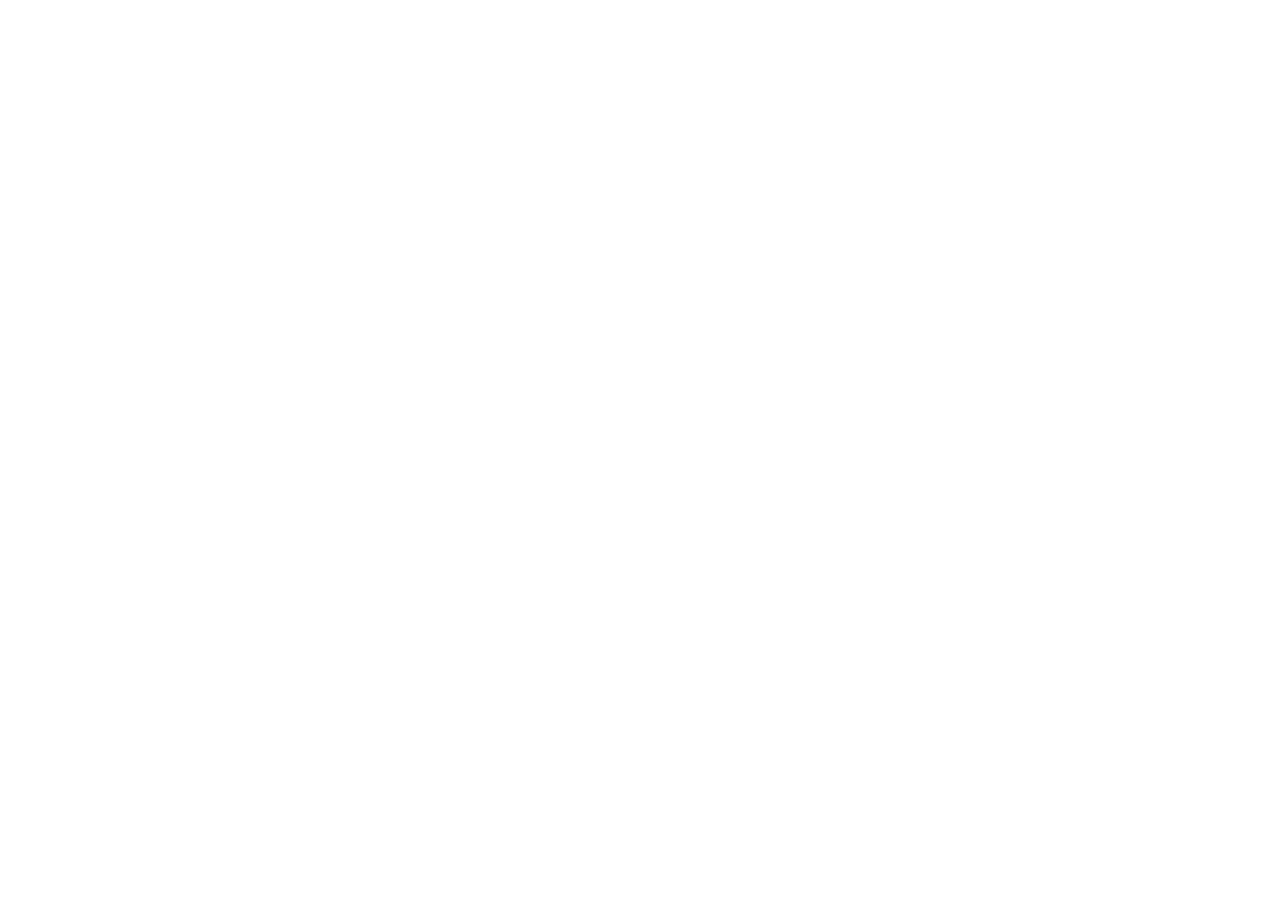
==== index.html @ 29af7ecb "initial commit" ====
<!DOCTYPE html>
<html lang="en">
<head>
    <meta charset="UTF-8">
    <meta http-equiv="X-UA-Compatible" content="IE=edge">
    <meta name="viewport" content="width=device-width, initial-scale=1.0">
    <link rel="stylesheet" href="style.css">
    <title>Coffee Shop</title>
</head>
<body>
    
    

</body>
</html>
---- style.css ----
*{
    margin: 0;
    padding: 0;
    font-family: 'Arial';
}
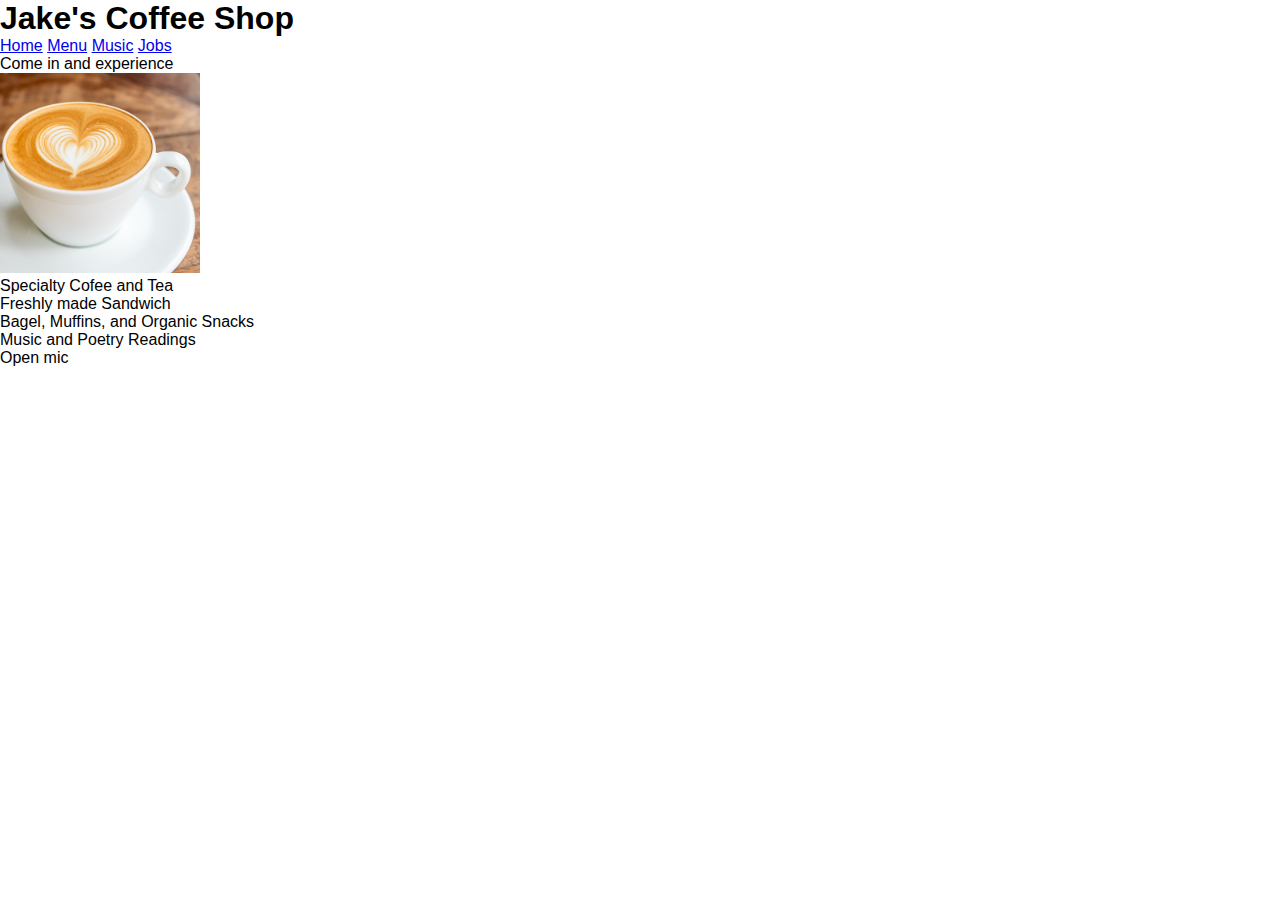
==== commit 33cf7950: "html format" ====
--- a/index.html
+++ b/index.html
@@ -9,8 +9,30 @@
     <title>Coffee Shop</title>
 </head>
 <body>
+    <div id='container'>
+        <div id="logo">
+            <h1>Jake's Coffee Shop</h1>
+        </div>    
+        <div id="leftColumn">
+                <a class="navBar" href="home">Home</a>
+                <a class="navBar" href="menu">Menu</a>
+                <a class="navBar" href="music">Music</a>
+                <a class="navBar" href="jobs">Jobs</a>
+        </div>
+
+        <div id="rightColumn">
+            <p>Come in and experience</p>
+            <img id="CoffeePic" class="floatRight"src="source/cofee.png" alt="#" width="200" height="200">
+        </div>
+
     
-    
-
+        <ul>
+            <li>Specialty Cofee and Tea</li>
+            <li>Freshly made Sandwich</li>
+            <li>Bagel, Muffins, and Organic Snacks</li>
+            <li>Music and Poetry Readings</li>
+            <li>Open mic </li>
+        </ul>
+    </div>
 </body>
 </html>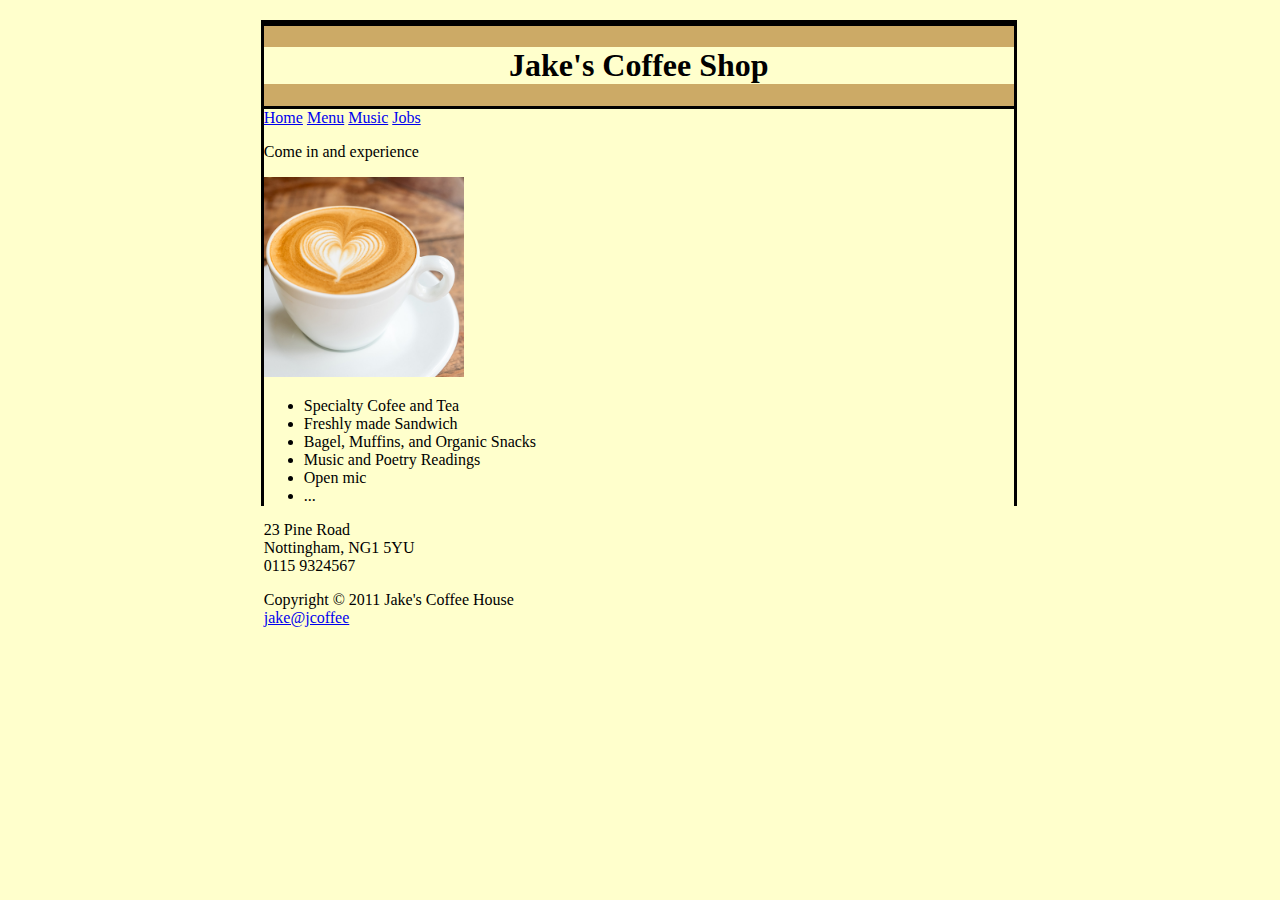
==== commit b555ff9e: "css" ====
--- a/index.html
+++ b/index.html
@@ -14,25 +14,34 @@
             <h1>Jake's Coffee Shop</h1>
         </div>    
         <div id="leftColumn">
-                <a class="navBar" href="home">Home</a>
-                <a class="navBar" href="menu">Menu</a>
-                <a class="navBar" href="music">Music</a>
-                <a class="navBar" href="jobs">Jobs</a>
+                <a class="navBar" href="#">Home</a>
+                <a class="navBar" href="menu.html">Menu</a>
+                <a class="navBar" href="music.html">Music</a>
+                <a class="navBar" href="jobs.html">Jobs</a>
         </div>
 
         <div id="rightColumn">
             <p>Come in and experience</p>
             <img id="CoffeePic" class="floatRight"src="source/cofee.png" alt="#" width="200" height="200">
+
+            <ul>
+                <li>Specialty Cofee and Tea</li>
+                <li>Freshly made Sandwich</li>
+                <li>Bagel, Muffins, and Organic Snacks</li>
+                <li>Music and Poetry Readings</li>
+                <li>Open mic </li>
+                <li>...</li>
+            </ul>
+
+            <p>23 Pine Road <br> Nottingham, NG1 5YU <br> 0115 9324567</p>
+
         </div>
 
-    
-        <ul>
-            <li>Specialty Cofee and Tea</li>
-            <li>Freshly made Sandwich</li>
-            <li>Bagel, Muffins, and Organic Snacks</li>
-            <li>Music and Poetry Readings</li>
-            <li>Open mic </li>
-        </ul>
+        <div id="footer">
+            Copyright &copy; 2011 Jake's Coffee House <br>
+            <a href="mailto:jake@jcoffee">jake@jcoffee</a> 
+        </div>
+
     </div>
 </body>
 </html>--- a/style.css
+++ b/style.css
@@ -1,6 +1,37 @@
 *{
-    margin: 0;
-    padding: 0;
-    font-family: 'Arial';
+    
+    font-family: 'Verdana';
+    background-color: var(--bgcolor);
+    color: 33000;
 }
 
+:root{
+    --bgcolor:#ffffcc;
+    --logocolor:#ccaa66;
+
+}
+
+#container{
+    margin-top: 20px;
+    margin-left: 20%;
+    margin-right: 20%;
+    border-style: solid;
+    height: 480px;
+    width: 750px;
+    padding: 0;
+}
+
+#logo{
+    background-color: var(--logocolor);
+    text-align: center;
+    border-bottom-style: solid;
+    border-top-style: solid;
+    height: 80px;
+    margin: 0;    
+
+}
+
+
+
+
+
